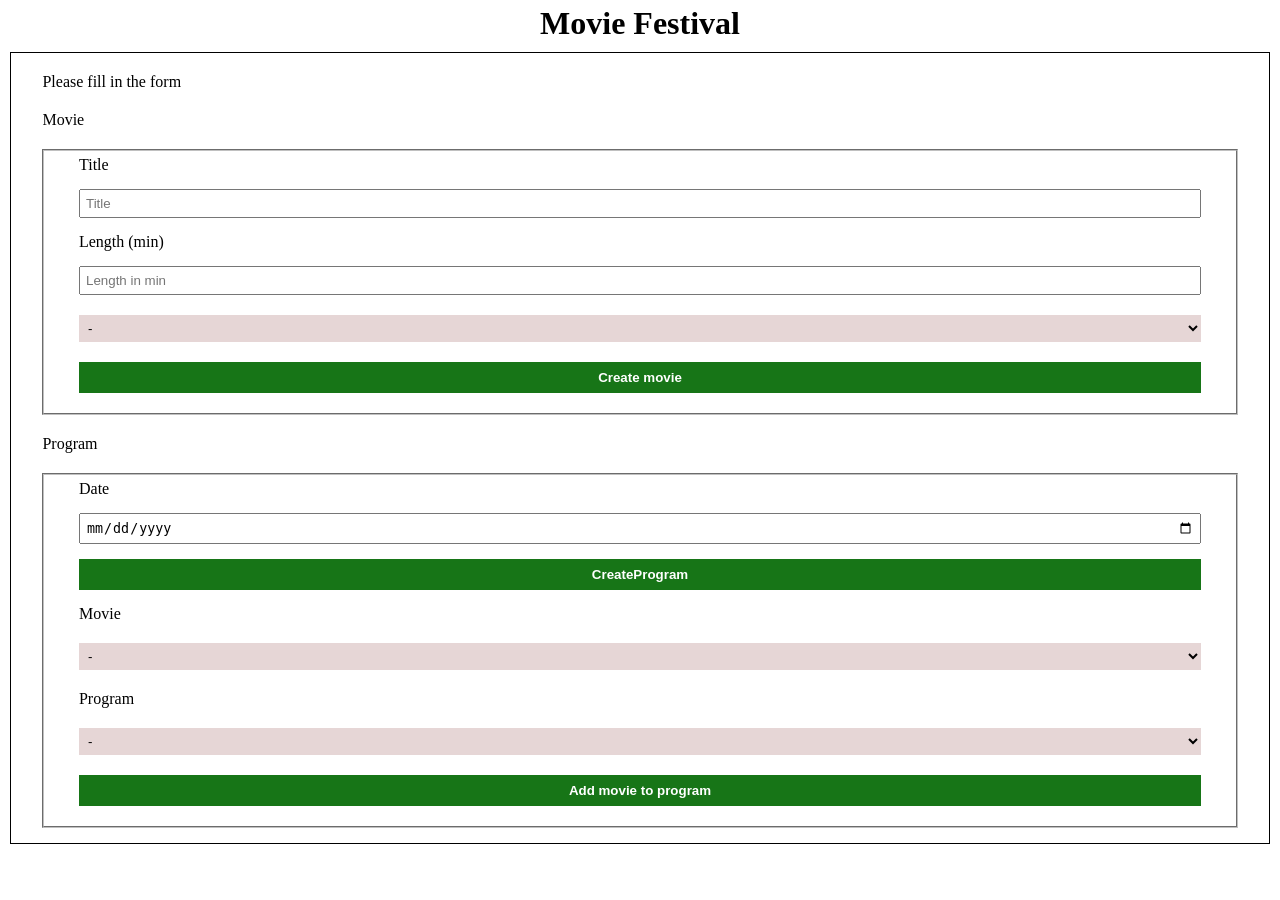
==== movie-form/index.html @ cc1d5141 "mvc pattern" ====
<!DOCTYPE html>
<html lang="en">
<head>
    <meta charset="UTF-8">
    <meta http-equiv="X-UA-Compatible" content="IE=edge">
    <meta name="viewport" content="width=device-width, initial-scale=1.0">
    <link rel="stylesheet" href="./css/main.css">
    <title>Document</title>
</head>
<body>
    <h1>Movie Festival</h1>
    <div class="container">
        <p>Please fill in the form</p>
        <div class="movie">
            <p>Movie</p>
            <form action="#">
                <fieldset>
                    <label for="title">Title</label>
                    <input type="text" id='title' name="title" placeholder="Title">
                    <label for="length">Length (min)</label>
                    <input type="number" name="length" id='length' placeholder="Length in min">
                    <select name="genre" id="genre">
                        <option value="-" class="genre">-</option>
                        <option class="genre" value="drama">Drama</option>
                        <option class="genre" value="comedy">Comedy</option>
                        <option value="action" class="genre">Action</option>
                        <option value="thriller" class="genre">Thriller</option>
                        <option value="horror" class="genre">Horror</option>
                        <option value="sf" class="genre">Science fiction</option>
                    </select>
                    <input class="button" type="button" value="Create movie" id="createMovieButton">
                    <ul id="films">

                    </ul>
                </fieldset>
            </form>
        </div>
        <div class="program">
            <p>Program</p>
            <form action="#">
                <fieldset>
                    <label for="date">Date</label>
                    <input type="date" name="date" id="date" placeholder="dd/mm/yyyy">
                    <input class="button" type="button" value="CreateProgram" id="createProgramButton">
                    <ul id="program">

                    </ul>
                    <label for="movie">Movie</label>
                    <select name="movie" id="movie">
                        <option value="-">-</option>
                    </select>
                    <label for="program">Program</label>
                    <select name="program" id="createdPrograms">
                        <option value="-">-</option>
                    </select>
                    <input class="button" type="button" value="Add movie to program">
                </fieldset>
            </form>
        </div>
    </div>

    <script src="./js/form.js"></script>
    <script src="./js/entities.js"></script>
</body>
</html>
---- movie-form/css/main.css ----
* {
    margin: 0;
    padding: 0;
    box-sizing: border-box;
}

body {
    margin: 5px 10px;
}

h1 {
    text-align: center;
    margin: 5px auto;
}

.container {
    margin: 10px auto;
    border: solid black 1px;
}

p, label {
    margin: 20px 2.5%;
}

input, button, fieldset {
    width: 95%;
    display: block;
    margin: 15px auto;
    padding: 5px;
}

select {
    display: block;
    width: 95%;
    margin: 20px 2.5%;
    padding: 5px;
    border: none;
    background-color: rgb(230, 214, 214);
}

.button {
    background-color: rgb(23, 117, 23);
    color: white;
    border: none;
    font-weight: bold;
    padding: 8px;
}
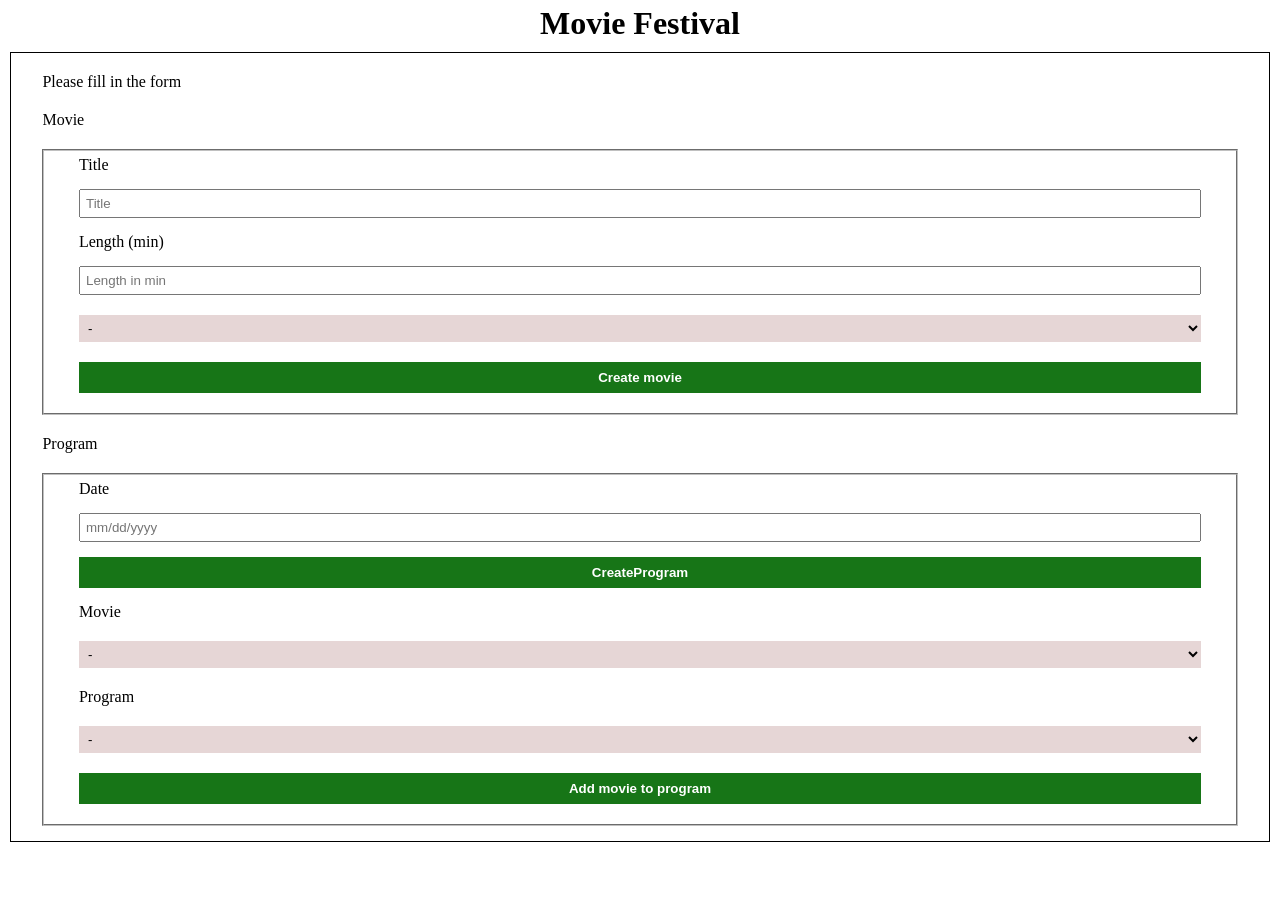
==== commit 111264eb: "movie festival" ====
--- a/movie-form/index.html
+++ b/movie-form/index.html
@@ -20,14 +20,17 @@
                     <label for="length">Length (min)</label>
                     <input type="number" name="length" id='length' placeholder="Length in min">
                     <select name="genre" id="genre">
-                        <option value="-" class="genre">-</option>
-                        <option class="genre" value="drama">Drama</option>
-                        <option class="genre" value="comedy">Comedy</option>
-                        <option value="action" class="genre">Action</option>
-                        <option value="thriller" class="genre">Thriller</option>
-                        <option value="horror" class="genre">Horror</option>
-                        <option value="sf" class="genre">Science fiction</option>
+                        <option value="" class="genre">-</option>
+                        <option class="genre" value="Drama">Drama</option>
+                        <option class="genre" value="Comedy">Comedy</option>
+                        <option value="Action" class="genre">Action</option>
+                        <option value="Thriller" class="genre">Thriller</option>
+                        <option value="Horror" class="genre">Horror</option>
+                        <option value="Science-fiction" class="genre">Science fiction</option>
                     </select>
+                    <div class="error">
+
+                    </div>
                     <input class="button" type="button" value="Create movie" id="createMovieButton">
                     <ul id="films">
 
@@ -40,7 +43,7 @@
             <form action="#">
                 <fieldset>
                     <label for="date">Date</label>
-                    <input type="date" name="date" id="date" placeholder="dd/mm/yyyy">
+                    <input type="text" name="date" id="date" placeholder="mm/dd/yyyy">
                     <input class="button" type="button" value="CreateProgram" id="createProgramButton">
                     <ul id="program">
 
@@ -58,8 +61,8 @@
             </form>
         </div>
     </div>
-
-    <script src="./js/form.js"></script>
+ 
     <script src="./js/entities.js"></script>
+    <script src="./js/controler.js"></script>
 </body>
 </html>
--- a/movie-form/css/main.css
+++ b/movie-form/css/main.css
@@ -37,11 +37,16 @@
     border: none;
     background-color: rgb(230, 214, 214);
 }
-
+ 
 .button {
     background-color: rgb(23, 117, 23);
     color: white;
     border: none;
     font-weight: bold;
     padding: 8px;
+}
+
+ul {
+    list-style: none;
+    margin-left: 2.5%;
 }
